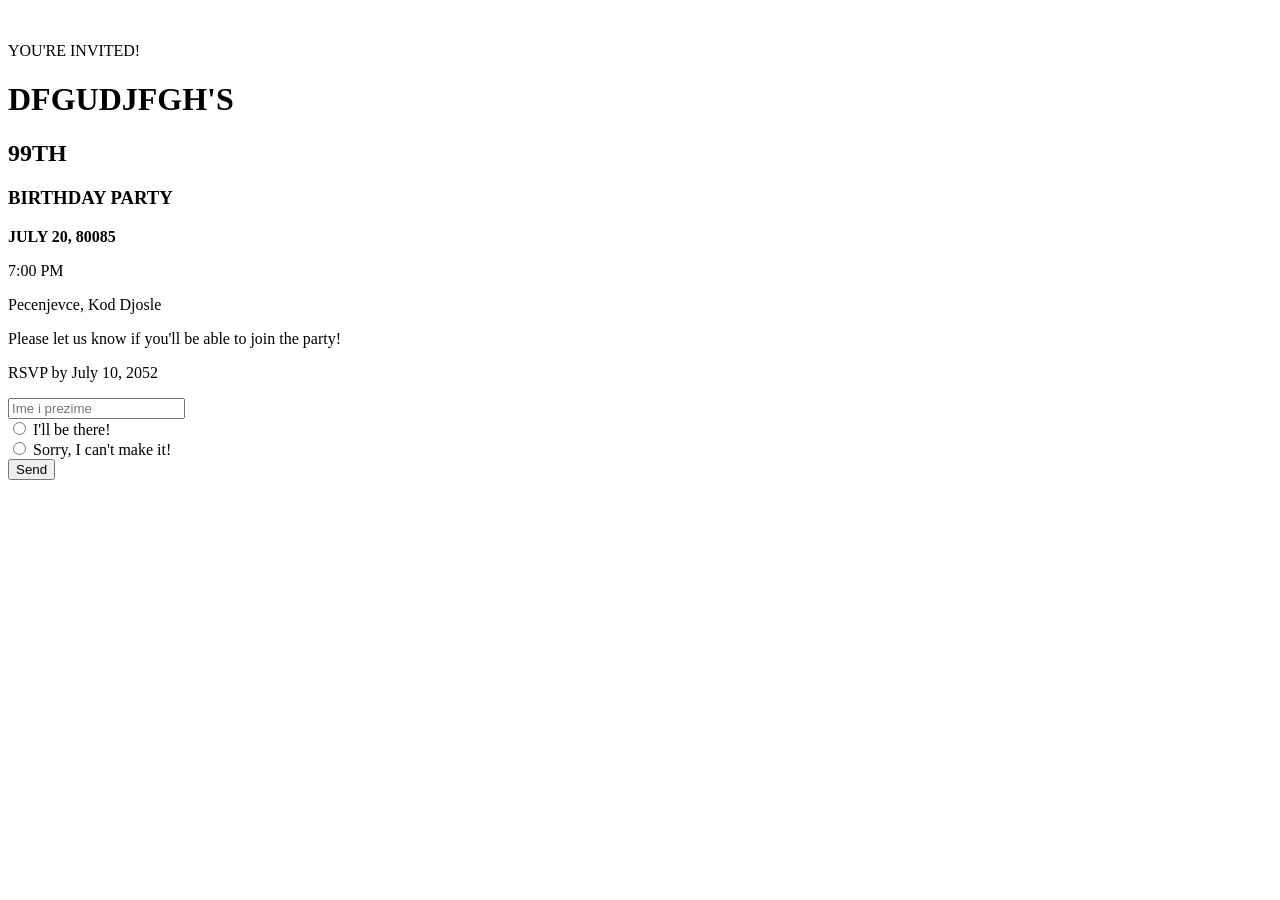
==== index.html @ 95c2e762 "Create index.html" ====
<!DOCTYPE html>
<html lang="en">
<head>
    <meta charset="UTF-8">
    <meta name="viewport" content="width=device-width, initial-scale=1.0">
    <title>Document</title>
    <link rel="stylesheet" href="css/style.css">
</head>
<body>
    <div class="glavno">
    
        <img src="img/balloons.png" class="balon b-left" alt="">
        <img src="img/balloons.png" class="balon b-right" alt="">

        <div class="tekst">
            <p class="invite">YOU'RE INVITED!</p>
            <h1>DFGUDJFGH'S</h1>
            <h2>99TH</h2>
            <h3>BIRTHDAY PARTY</h3>

            <div class="mesto-vreme">
                <p><strong>JULY 20, 80085</strong></p>
                <p>7:00 PM</p>
                <p class="mesto">Pecenjevce, Kod Djosle</p>
            </div>

            <p class="molba">Please let us know if you'll be able to join the party!</p>

            <div class="forma">
    <p>RSVP by July 10, 2052</p>
    <form>
        <div class="ime-prezime">
            <input type="text" placeholder="Ime i prezime" required>
        </div>
        <label >
            <input type="radio" name="a" required> I'll be there!
        </label><br>
        <label>
            <input type="radio" name="a"> Sorry, I can't make it!
        </label><br>
        <button class="dugme">Send</button>
    </form>
</div>

        <img src="img/gift.png" class="poklon p-left" alt="">
        <img src="img/gift.png" class="poklon p-right" alt="">

    </div>
</body>
</html>
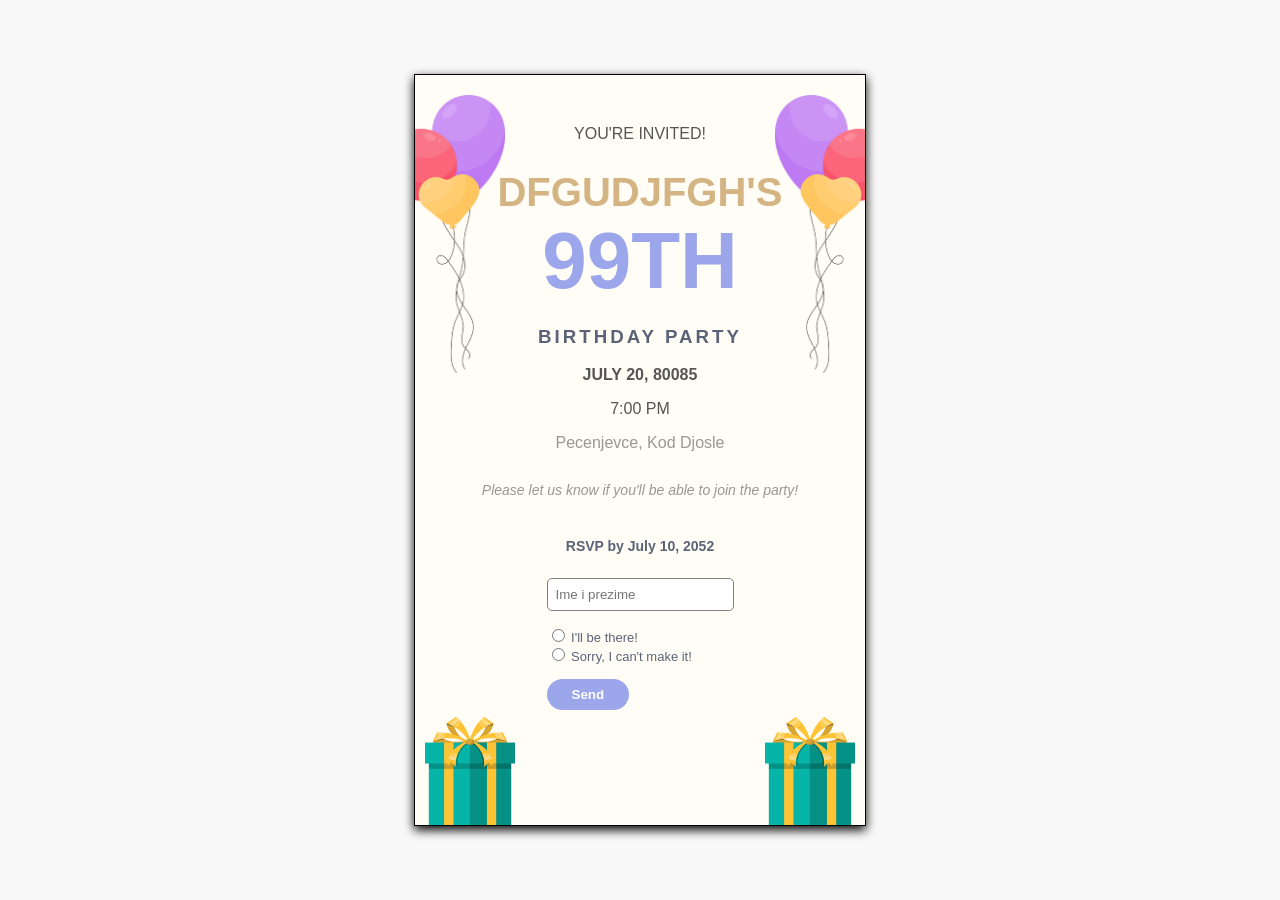
==== commit 46facf43: "Update index.html" ====
--- a/index.html
+++ b/index.html
@@ -4,13 +4,13 @@
     <meta charset="UTF-8">
     <meta name="viewport" content="width=device-width, initial-scale=1.0">
     <title>Document</title>
-    <link rel="stylesheet" href="css/style.css">
+    <link rel="stylesheet" href="RSVP za ocenu/css/style.css">
 </head>
 <body>
     <div class="glavno">
     
-        <img src="img/balloons.png" class="balon b-left" alt="">
-        <img src="img/balloons.png" class="balon b-right" alt="">
+        <img src="RSVP za ocenu/img/balloons.png" class="balon b-left" alt="">
+        <img src="RSVP za ocenu/img/balloons.png" class="balon b-right" alt="">
 
         <div class="tekst">
             <p class="invite">YOU'RE INVITED!</p>
@@ -42,8 +42,8 @@
     </form>
 </div>
 
-        <img src="img/gift.png" class="poklon p-left" alt="">
-        <img src="img/gift.png" class="poklon p-right" alt="">
+        <img src="RSVP za ocenu/img/gift.png" class="poklon p-left" alt="">
+        <img src="RSVP za ocenu/img/gift.png" class="poklon p-right" alt="">
 
     </div>
 </body>
--- a/RSVP za ocenu/css/style.css
+++ b/RSVP za ocenu/css/style.css
@@ -0,0 +1,131 @@
+body {
+    background-color: #f9f9f9;
+    font-family: Arial, sans-serif;
+    display: flex;
+    justify-content: center;
+    align-items: center;
+    height: 100vh;
+    margin: 0;
+}
+
+.glavno {
+    background-color: #fffdf5; 
+    width: 450px;
+    height: 750px;
+    border: 1px solid black;
+    position: relative; 
+    text-align: center;
+    box-shadow: 0 4px 10px ;
+    overflow: hidden; 
+}
+
+.tekst {
+    margin-top: 50px;
+    color: #555;
+}
+
+h1 {
+    color: #d4b483; 
+    font-size: 40px;
+    margin-bottom: 0;
+}
+
+h2 {
+    color: #9ba6eb; 
+    font-size: 80px;
+    margin: 0;
+}
+
+h3 {
+    color: #5a6378; 
+    letter-spacing: 3px;
+}
+
+.balon {
+    position: absolute;
+    width: 120px; 
+    top: 20px;
+}
+
+.b-left {
+     left: -30px;
+}
+
+.b-right {
+    right: -30px; 
+    transform: scaleX(-1); /* AI uradio ovo transform */
+ } 
+
+.poklon {
+    position: absolute;
+    width: 90px; 
+    bottom: -10px;
+}
+
+.p-left { 
+    left: 10px;
+}
+
+.p-right {
+     right: 10px; 
+}
+
+.forma {
+    margin-top: 40px;
+    font-size: 14px;
+    font-weight: bold;
+    color: #5a6378;
+}
+
+form {
+    text-align: left;
+    display: inline-block;
+    font-weight: normal;
+    font-size: 13px;
+    margin-top: 10px;
+
+}
+
+.molba {
+    font-size: 14px;
+    font-style: italic;
+    margin-top: 30px;
+    opacity: 0.6;
+}
+
+.mesto {
+    opacity: 0.6;
+}
+
+input {
+    cursor: pointer;
+}
+
+label{
+    cursor: pointer;
+}
+
+.ime-prezime input {
+    padding: 8px;
+    margin-bottom: 15px;
+    border: 1px solid gray;
+    border-radius: 5px;
+    outline: none;
+}
+
+.dugme {
+    margin-top: 15px;
+    padding: 8px 25px;
+    background-color: #9ba6eb;
+    color: white;
+    border: none;
+    border-radius: 20px;
+    cursor: pointer;
+    font-weight: bold;
+    transition: 0.3s; /* AI uradio ovo transition */
+}
+
+.dugme:hover {
+    background-color: #8a95d4; 
+    transform: scale(1.1); 
+}
